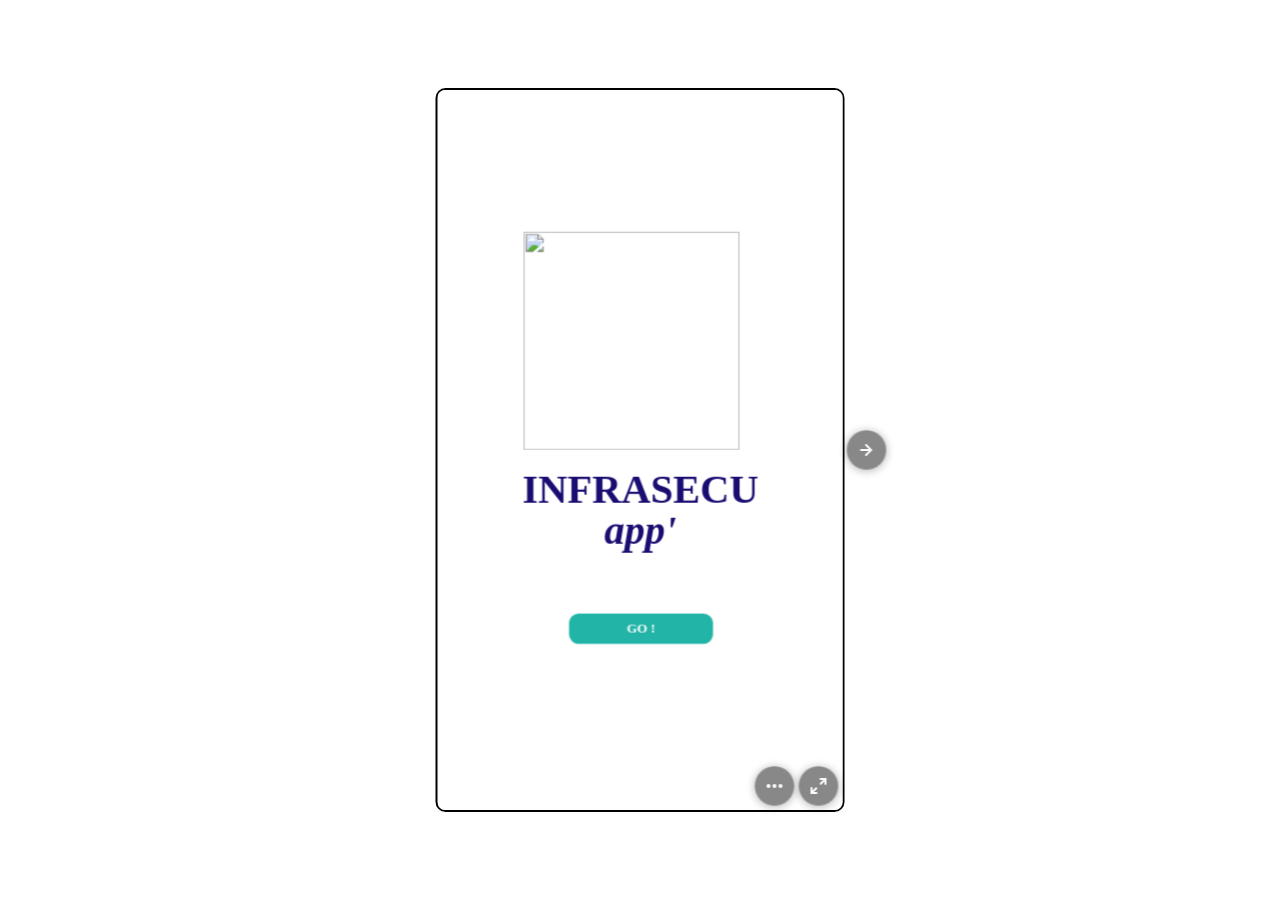
==== genially.html @ 135473b2 "Add files via upload" ====
<!DOCTYPE html><html lang="en" translate="no"><head><meta http-equiv="Content-Type" content="text/html; charset=utf-8"><meta name="google" content="notranslate"><meta name="viewport" content="width=device-width,initial-scale=1,shrink-to-fit=no"><meta name="theme-color" content="#000000"><meta name="color-scheme" content="light only"><meta name="robots" content="noindex, nofollow, noimageindex"><link rel="icon" href="favicon.ico" type="image/x-icon"><link rel="shortcut icon" href="favicon.ico" type="image/x-icon"><link href="css/fonts.css" rel="stylesheet"><link href="css/view.0.0.87.css" rel="stylesheet" data-offline-required=""><title>INFRASECU app''</title><link href="css/main.7094a41e.css" rel="stylesheet" data-offline-required=""><link href="static/css/5661.815b57cc.chunk.css" rel="stylesheet" data-offline-required=""><link href="static/css/628.e667ad5f.chunk.css" rel="stylesheet" data-offline-required=""><link rel="stylesheet" href="css/gf_SourceSansPro.css" media="all"><link rel="stylesheet" href="css/gf_SourceSerifPro.css" media="all"><link rel="stylesheet" href="css/gf_SchibstedGrotesk.css" media="all"><link rel="stylesheet" href="css/gf_Montserrat.css" media="all"><style>@font-face { font-family: PARISINEOFFICE-BOLD;src: url('fonts/O66aubGjF44WfusqSy8ln0TJ_customgeniallyv2.ttf') format('truetype');}</style><style>@font-face { font-family: PARISINETT-REGULAR;src: url('fonts/Dm2Ngz3n1ThRjDZbsDLiFRj3_customgeniallyv2.ttf') format('truetype');}</style><style>@font-face { font-family: "Source Sans Pro Regular";src: url('fonts/SourceSansPro-Regular.ttf') format('truetype');}</style><style>body,
      html {
        padding: 0 !important;
      }</style></head><body><noscript>You need to enable JavaScript to run this app.</noscript><script>window.dataBase64="[base64]/[base64]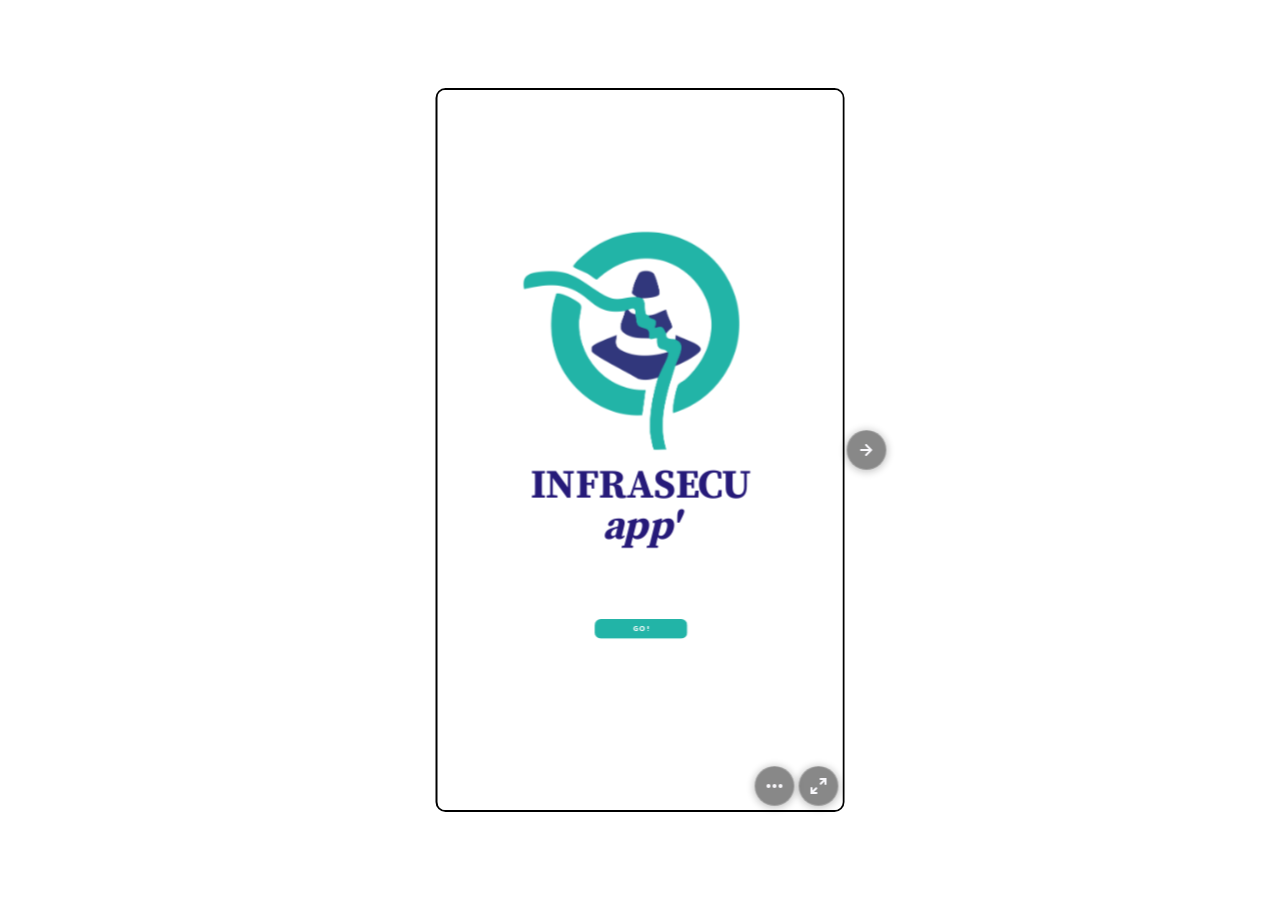
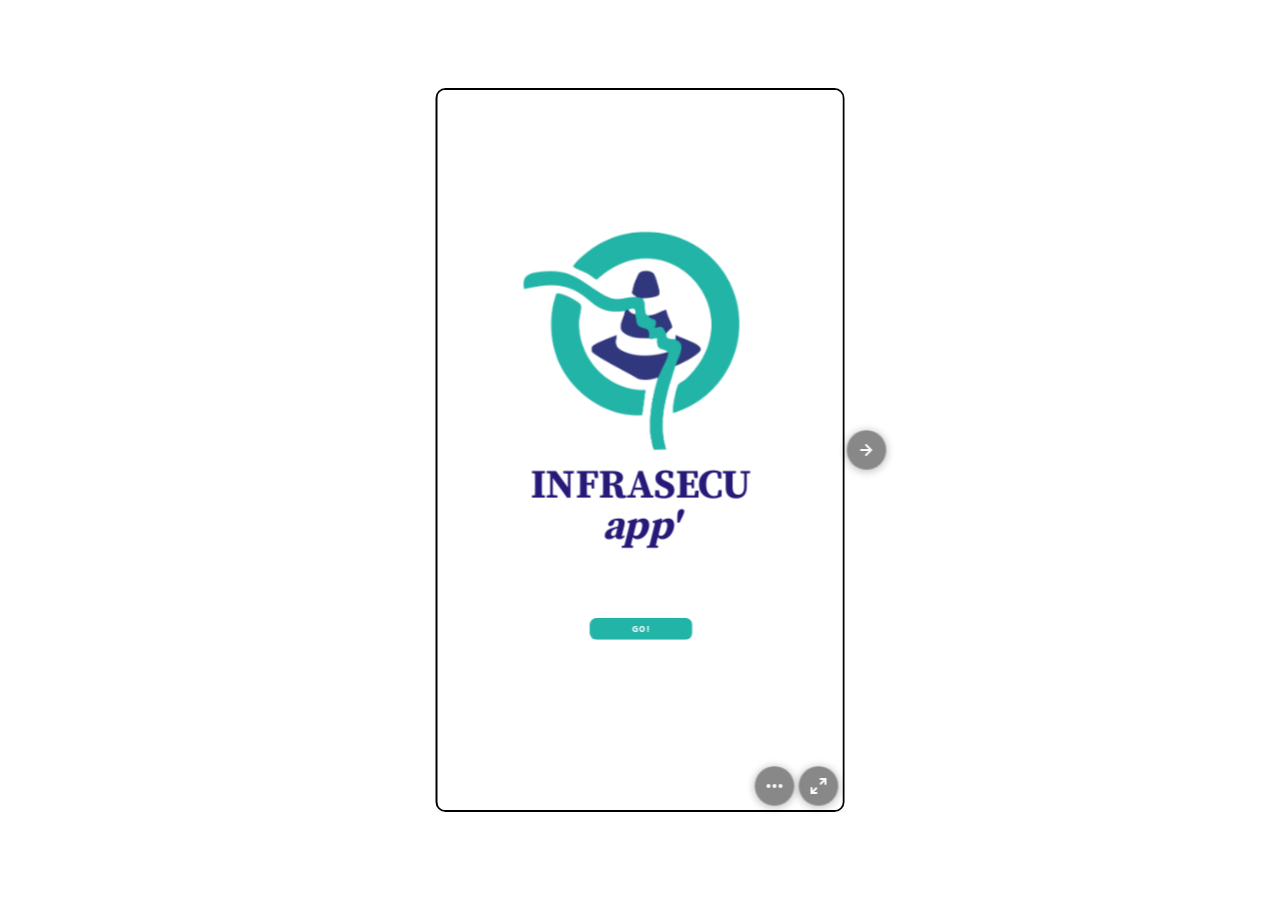
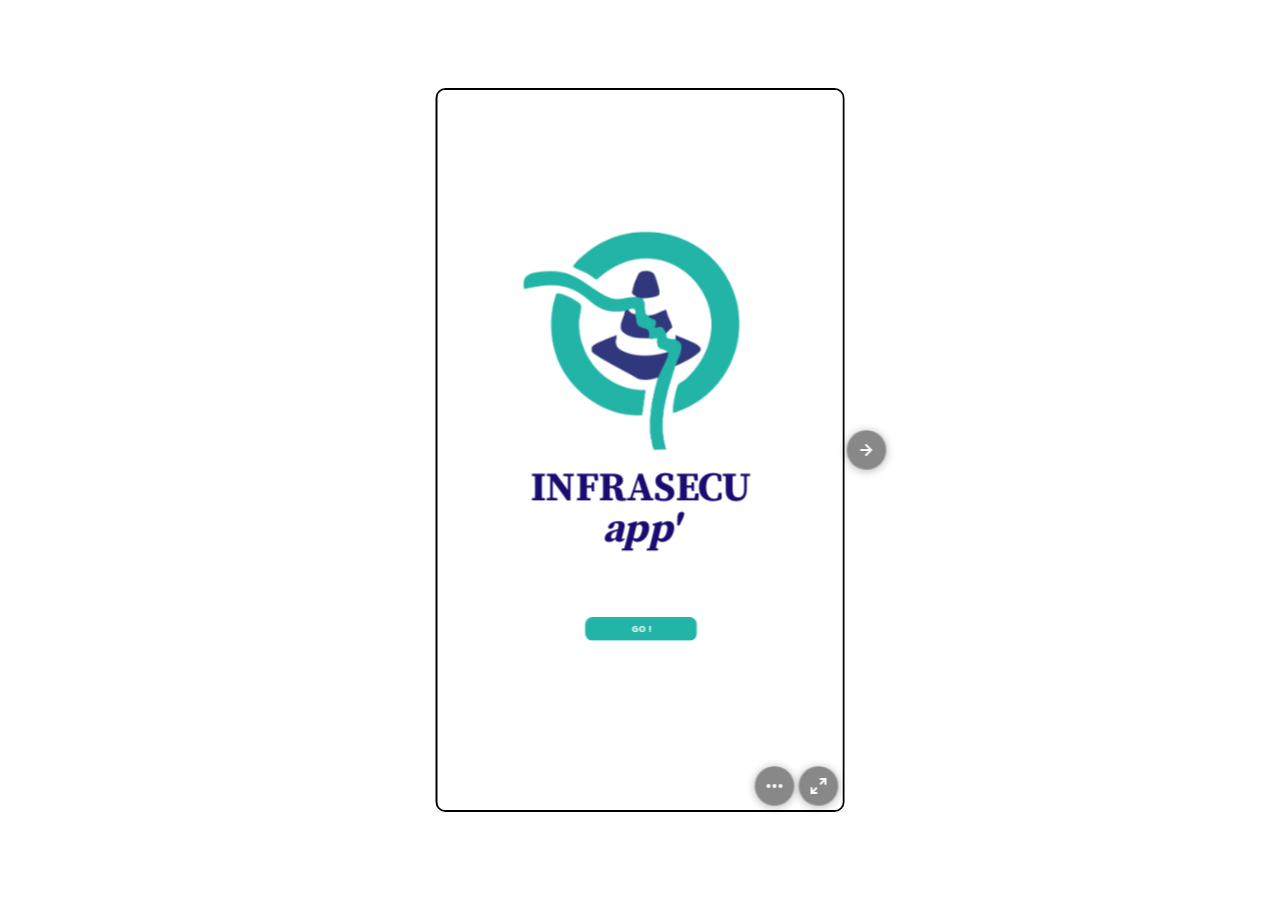
